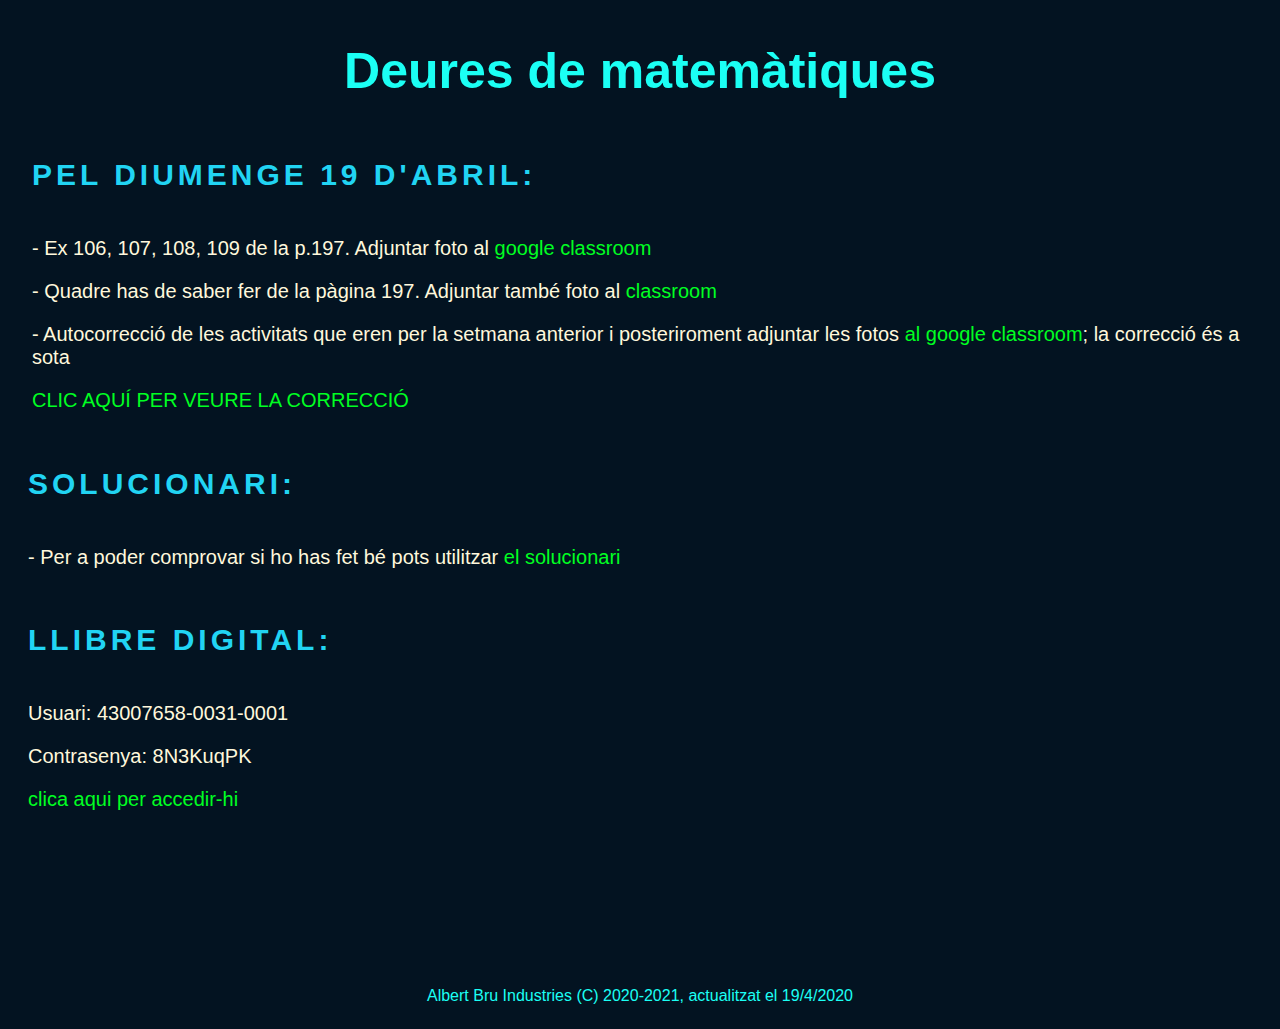
==== wbelements/mates.html @ df082bf4 "Add files via upload" ====
<!DOCTYPE html>
<html lang="cat">
<head>
    <meta charset="UTF-8">
    <meta name="Genius Homework" content="deures ies joan guinjoan">
    <title>Mates</title>
    <link rel="stylesheet" href="wbelements.css">
</head>
<body>
    <header>
        <h1>Deures de matemàtiques</h1>
    </header>
    <article>
        <h2>Pel diumenge 19 d'abril:</h2>
        <p>
            - Ex 106, 107, 108, 109 de la p.197. Adjuntar foto 
            al <a href="https://classroom.google.com/u/0/c/NzI3MDQyMDA3MDJa/a/NzY4MzgxMDA4NzBa/details">google classroom</a>
        </p>
        <p>
            - Quadre has de saber fer de la pàgina 197. Adjuntar també 
            foto al <a href="https://classroom.google.com/u/0/c/NzI3MDQyMDA3MDJa/a/Nzc0MDIzNzc1Mjda/details">classroom</a>
        </p>
        <p>
            - Autocorrecció de les activitats que eren per la setmana 
            anterior i posteriroment adjuntar les fotos <a href="https://classroom.google.com/u/0/c/NzI3MDQyMDA3MDJa/a/NzY4MzgwNjg4ODFa/details">al google classroom</a>; 
            la correcció és a sota
            
        </p>
        <p>
            <a href="https://drive.google.com/thumbnail?id=1jBEApKQ9fe0NWNtgze-z58nNbyu1zW_H&authuser=0&sz=w982-h514">CLIC AQUÍ PER VEURE LA CORRECCIÓ</a>
        </p>
    </article>
    <article class="b2">
        <h2>Solucionari:</h2>
        <p>
            - Per a poder comprovar si ho has fet bé pots utilitzar 
            <a href="solucionario 4º academicas.pdf">el solucionari</a>
        </p>
    </article>
    <article class="b2">
        <h2>Llibre digital:</h2>
        <p>
            Usuari: 43007658-0031-0001
        </p>
        <p>
            Contrasenya: 8N3KuqPK
        </p>
        <p>
            <a href="https://ads.santillanatiendaonline.es">clica aqui per accedir-hi</a>
        </p>
    </article>
    <footer>
        <p>
            Albert Bru Industries (C) 2020-2021, actualitzat el 19/4/2020
        </p>
    </footer>
</body>
</html>
---- wbelements/wbelements.css ----
*{
    background-color: #031321;
    align-content: center;
    align-self: center;
}

header, footer{ 
    background: none;
    text-align: center;
    align-content: center;
    align-self: center;
    color: #1bfff4;
    text-transform: inherit;
    font-family: consola, -apple-system, BlinkMacSystemFont, 'Segoe UI', Roboto, Oxygen, Ubuntu, Cantarell, 'Open Sans', 'Helvetica Neue', sans-serif;
}

h2{
    background: none;
    position: relative;
    display: inline-block;
    text-transform: uppercase;
    letter-spacing: 4px;
    text-decoration: none;
    font-size: 30px;
    color: #21d4f3;
    font-family: -apple-system, BlinkMacSystemFont, 'Segoe UI', Roboto, Oxygen, Ubuntu, Cantarell, 'Open Sans', 'Helvetica Neue', sans-serif;

}

article{
    text-align: left;
    padding-left: 24px;
    font-size: 20px;
    color: cornsilk;
    font-family: -apple-system, BlinkMacSystemFont, 'Segoe UI', Roboto, Oxygen, Ubuntu, Cantarell, 'Open Sans', 'Helvetica Neue', sans-serif;
}

h1{
    font-size: 50px;
}

a{
    background: none;
}
a:link{
    color: #00ff22;
    text-decoration: none;
}

/* visited link */
a:visited {
    color: #00ff22;
    text-decoration: none;
}

/* mouse over link */
a:hover {
    color: red;
}

/* selected link */
a:active {
    color: blue;
}

footer{
    text-align: center;
    padding-top: 140px;
}

.b2 {
    padding-left: 20px;
    padding-top: 10px;
}
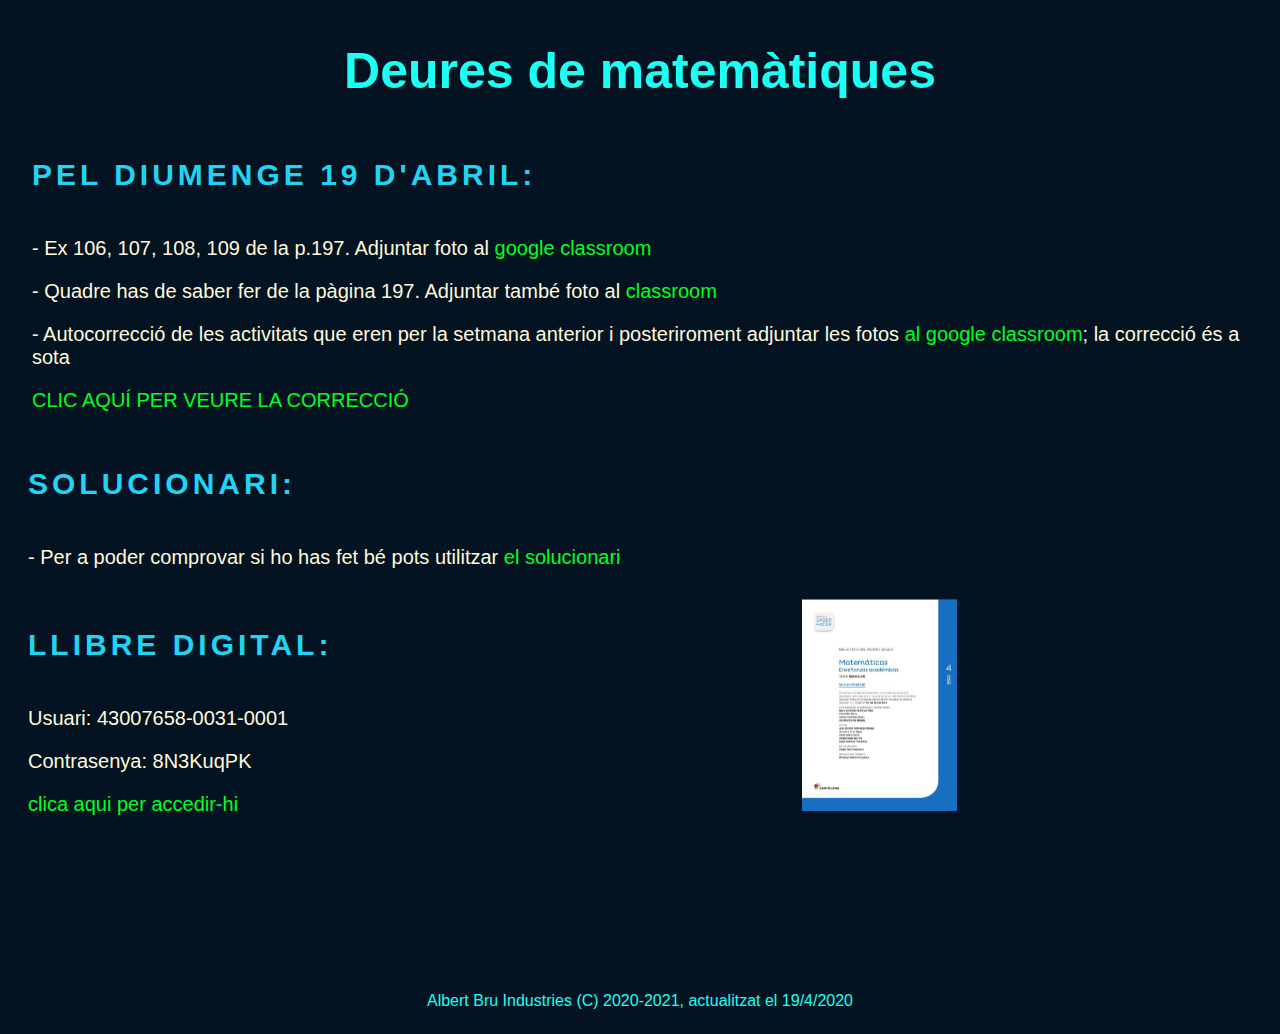
==== commit 72dfa4b5: "Add files via upload" ====
--- a/wbelements/mates.html
+++ b/wbelements/mates.html
@@ -34,20 +34,25 @@
         <h2>Solucionari:</h2>
         <p>
             - Per a poder comprovar si ho has fet bé pots utilitzar 
-            <a href="solucionario 4º academicas.pdf">el solucionari</a>
+            <a href="09_funciones.pdf">el solucionari</a>
         </p>
     </article>
-    <article class="b2">
-        <h2>Llibre digital:</h2>
-        <p>
-            Usuari: 43007658-0031-0001
-        </p>
-        <p>
-            Contrasenya: 8N3KuqPK
-        </p>
-        <p>
-            <a href="https://ads.santillanatiendaonline.es">clica aqui per accedir-hi</a>
-        </p>
+    <article class="b2img">
+        <div class="img">
+            <h2>Llibre digital:</h2>
+            <p>
+                Usuari: 43007658-0031-0001
+            </p>
+            <p>
+                Contrasenya: 8N3KuqPK
+            </p>
+            <p>
+                <a href="https://ads.santillanatiendaonline.es">clica aqui per accedir-hi</a>
+            </p>
+        </div> 
+        <div class="imgr">
+            <img src="portada_mates.jpeg" alt="auto" width="25%">
+        </div> 
     </article>
     <footer>
         <p>
--- a/wbelements/wbelements.css
+++ b/wbelements/wbelements.css
@@ -14,6 +14,7 @@
     font-family: consola, -apple-system, BlinkMacSystemFont, 'Segoe UI', Roboto, Oxygen, Ubuntu, Cantarell, 'Open Sans', 'Helvetica Neue', sans-serif;
 }
 
+  
 h2{
     background: none;
     position: relative;
@@ -73,4 +74,19 @@
     padding-top: 10px;
 }
 
+.b2img {
+    padding-left: 20px;
+    padding-top: 10px;
+    display: inline-block;
+}
 
+.img {
+    display: inline-block;
+}
+
+.imgr {
+    display: inline-block;
+    text-align: right;
+    align-content: right;
+    align-self: right;
+}